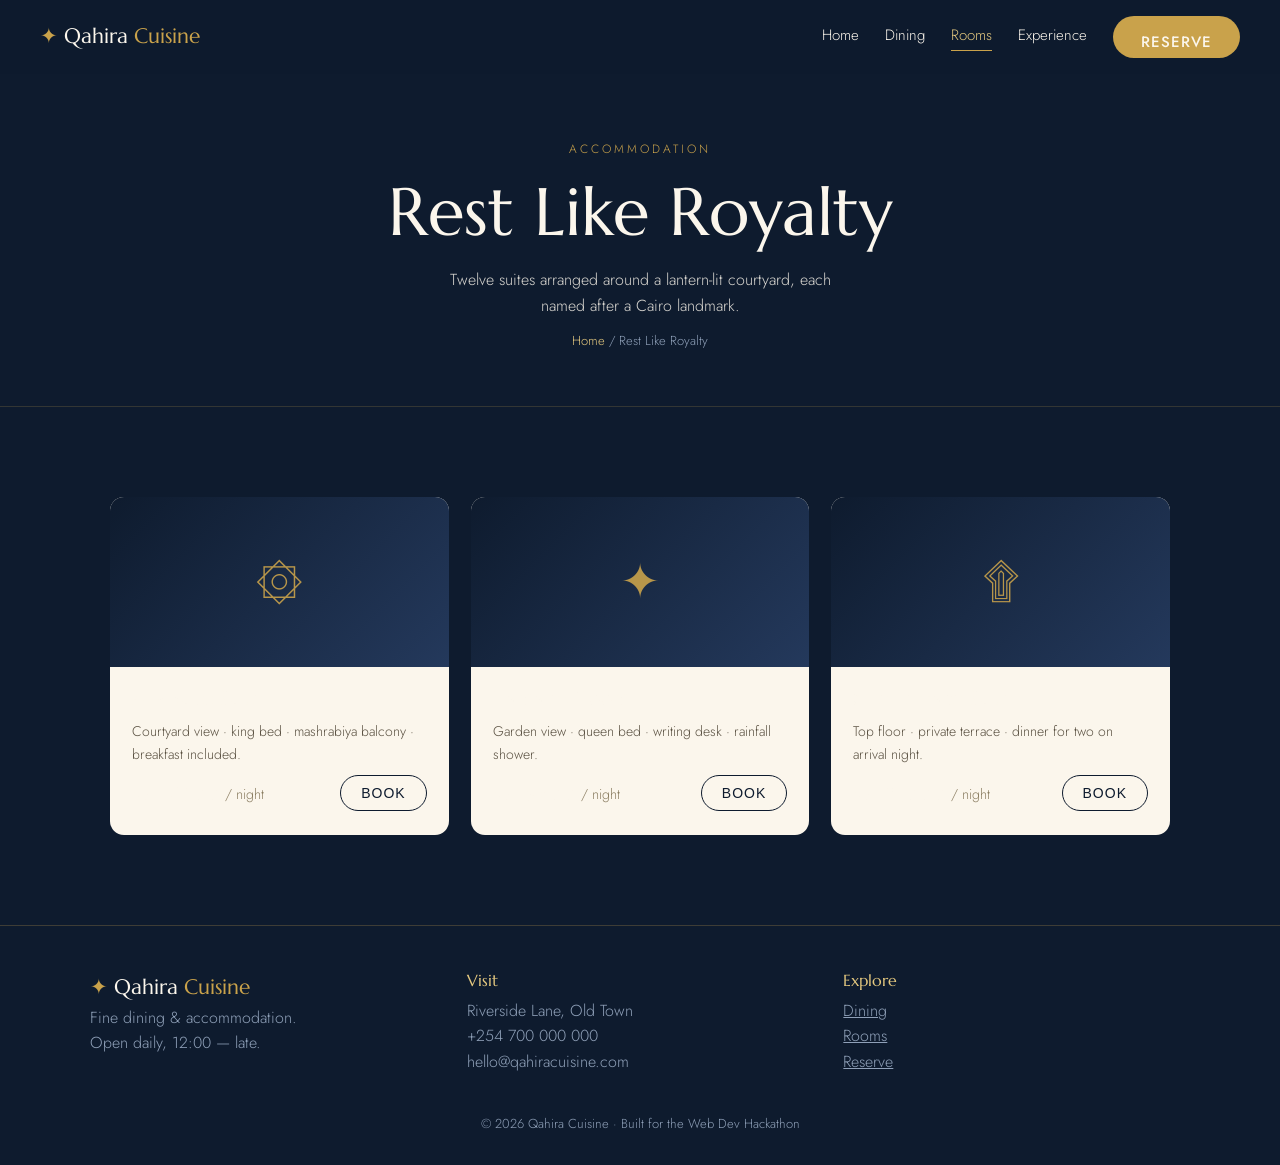
==== rooms.html @ 18a585f1 "Add files via upload" ====
<!DOCTYPE html>
<html lang="en">
<head>
  <meta charset="UTF-8" />
  <meta name="viewport" content="width=device-width, initial-scale=1.0" />
  <title>Rooms — Qahira Cuisine</title>
  <meta name="description" content="Boutique accommodation at Qahira Cuisine." />
  <link rel="preconnect" href="https://fonts.googleapis.com" />
  <link rel="preconnect" href="https://fonts.gstatic.com" crossorigin />
  <link href="https://fonts.googleapis.com/css2?family=Marcellus&family=Jost:ital,wght@0,300;0,400;0,500;1,400&display=swap" rel="stylesheet" />
  <link rel="stylesheet" href="style.css" />
</head>
<body>
  <header class="nav" id="nav">
    <a href="index.html" class="nav-brand">
      <span class="star-mark" aria-hidden="true">✦</span>
      Qahira <em>Cuisine</em>
    </a>
    <nav class="nav-links" id="navLinks">
      <a href="index.html">Home</a>
      <a href="dining.html">Dining</a>
      <a href="rooms.html" class="current">Rooms</a>
      <a href="experience.html">Experience</a>
      <a href="reserve.html" class="btn btn-gold">Reserve</a>
    </nav>
    <button class="nav-toggle" id="navToggle" aria-label="Open menu" aria-expanded="false">
      <span></span><span></span><span></span>
    </button>
  </header>
  <section class="page-banner">
    <p class="eyebrow">Accommodation</p>
    <h1>Rest Like Royalty</h1>
    <p class="lede" style="margin:1rem auto 0">Twelve suites arranged around a lantern-lit courtyard, each named after a Cairo landmark.</p>
    <p class="breadcrumb"><a href="index.html">Home</a> / Rest Like Royalty</p>
  </section>

  <section class="section" id="rooms">
    <div class="rooms-grid">
      <article class="room-card reveal">
        <div class="room-visual" data-glyph="۞">
          <img src="images/room-almuizz.jpg" alt="Al-Muizz Suite" onerror="this.remove()" />
        </div>
        <div class="room-body">
          <h3>Al-Muizz Suite</h3>
          <p>Courtyard view · king bed · mashrabiya balcony · breakfast included.</p>
          <div class="room-foot">
            <span class="price">KSh 14,500 <small>/ night</small></span>
            <button class="btn btn-line book-room" data-room="Al-Muizz Suite">Book</button>
          </div>
        </div>
      </article>
      <article class="room-card reveal">
        <div class="room-visual" data-glyph="✦">
          <img src="images/room-zamalek.jpg" alt="Zamalek Room" onerror="this.remove()" />
        </div>
        <div class="room-body">
          <h3>Zamalek Room</h3>
          <p>Garden view · queen bed · writing desk · rainfall shower.</p>
          <div class="room-foot">
            <span class="price">KSh 9,800 <small>/ night</small></span>
            <button class="btn btn-line book-room" data-room="Zamalek Room">Book</button>
          </div>
        </div>
      </article>
      <article class="room-card reveal">
        <div class="room-visual" data-glyph="۩">
          <img src="images/room-nile-terrace.jpg" alt="Nile Terrace Suite" onerror="this.remove()" />
        </div>
        <div class="room-body">
          <h3>Nile Terrace Suite</h3>
          <p>Top floor · private terrace · dinner for two on arrival night.</p>
          <div class="room-foot">
            <span class="price">KSh 21,000 <small>/ night</small></span>
            <button class="btn btn-line book-room" data-room="Nile Terrace Suite">Book</button>
          </div>
        </div>
      </article>
    </div>
  </section>
  <footer class="footer" id="contact">
    <div class="footer-grid">
      <div>
        <p class="nav-brand"><span class="star-mark">✦</span> Qahira <em>Cuisine</em></p>
        <p class="muted">Fine dining &amp; accommodation.<br />Open daily, 12:00 — late.</p>
      </div>
      <div>
        <h4>Visit</h4>
        <p class="muted">Riverside Lane, Old Town<br />+254 700 000 000<br />hello@qahiracuisine.com</p>
      </div>
      <div>
        <h4>Explore</h4>
        <p class="muted"><a href="dining.html" style="color:inherit">Dining</a><br />
        <a href="rooms.html" style="color:inherit">Rooms</a><br />
        <a href="reserve.html" style="color:inherit">Reserve</a></p>
      </div>
    </div>
    <p class="footer-line muted">© 2026 Qahira Cuisine · Built for the Web Dev Hackathon</p>
  </footer>

  <script src="script.js"></script>
</body>
</html>
---- style.css ----
/* Qahira Cuisine website styles */

:root {
  --ink: #0e1b2e;
  --ink2: #16263f;
  --brass: #c9a24b;
  --brass2: #e4c87f;
  --sand: #f3ead9;
  --cream: #fbf6ec;
  --muted: #8fa0b8;
}

* {
  margin: 0;
  padding: 0;
  box-sizing: border-box;
}

html {
  scroll-behavior: smooth;
}

body {
  font-family: "Jost", sans-serif;
  background: var(--ink);
  color: var(--cream);
  line-height: 1.6;
  font-weight: 300;
}

h1, h2, h3, h4 {
  font-family: "Marcellus", serif;
  font-weight: 400;
  line-height: 1.15;
}

h1 { font-size: clamp(2.4rem, 6vw, 4.2rem); }
h2 { font-size: clamp(1.8rem, 4vw, 2.6rem); }
h3 { font-size: 1.25rem; }

.eyebrow {
  letter-spacing: 3px;
  text-transform: uppercase;
  font-size: 12px;
  color: var(--brass);
  margin-bottom: 15px;
}

.lede {
  max-width: 46ch;
  margin: 12px auto 0;
  opacity: 0.85;
}

.muted { color: var(--muted); }
.star-mark { color: var(--brass); }

/* navbar */
.nav {
  position: fixed;
  top: 0; left: 0; right: 0;
  z-index: 50;
  display: flex;
  align-items: center;
  justify-content: space-between;
  padding: 16px 40px;
  background: rgba(14,27,46,0.92);
  backdrop-filter: blur(8px);
}

.nav.scrolled {
  box-shadow: 0 2px 20px rgba(0,0,0,0.35);
}

.nav-brand {
  font-family: "Marcellus", serif;
  font-size: 21px;
  color: var(--cream);
  text-decoration: none;
}

.nav-brand em {
  color: var(--brass);
  font-style: normal;
}

.nav-links {
  display: flex;
  gap: 26px;
  align-items: center;
}

.nav-links a {
  color: var(--cream);
  text-decoration: none;
  font-size: 15px;
  padding-bottom: 3px;
  border-bottom: 1px solid transparent;
}

.nav-links a:hover {
  color: var(--brass2);
}

.nav-links a.current {
  color: var(--brass2);
  border-bottom-color: var(--brass);
}

.nav-toggle {
  display: none;
  background: none;
  border: 0;
  cursor: pointer;
}

.nav-toggle span {
  display: block;
  width: 24px;
  height: 2px;
  background: var(--cream);
  margin: 5px 0;
}

/* buttons */
.btn {
  display: inline-block;
  padding: 13px 27px;
  border-radius: 999px;
  font-size: 14px;
  letter-spacing: 1px;
  text-transform: uppercase;
  text-decoration: none;
  cursor: pointer;
  border: 1px solid transparent;
  transition: 0.25s;
}

.btn-gold {
  background: var(--brass);
  color: var(--ink);
  font-weight: 500;
}

.btn-gold:hover {
  background: var(--brass2);
}

.btn-ghost {
  border-color: rgba(251,246,236,0.4);
  color: var(--cream);
}

.btn-ghost:hover {
  border-color: var(--brass);
  color: var(--brass2);
}

.btn-line {
  background: none;
  border-color: var(--ink);
  color: var(--ink);
  padding: 9px 20px;
}

.btn-line:hover {
  background: var(--ink);
  color: var(--brass2);
}

.btn-wide {
  width: 100%;
  border: 0;
}

/* hero section on homepage */
.hero {
  min-height: 100vh;
  display: flex;
  flex-direction: column;
  justify-content: center;
  align-items: center;
  text-align: center;
  padding: 110px 20px 0;
  background-color: var(--ink);
  background-image: url('images/hero.jpg');
  background-size: cover;
  background-position: center;
  background-repeat: no-repeat;
  position: relative;
}

.hero::before {
  content: "";
  position: absolute;
  inset: 0;
  background: linear-gradient(180deg, rgba(14,27,46,0.55), rgba(14,27,46,0.85) 70%, var(--ink));
}

.hero-arch, .hero-strip {
  position: relative;
  z-index: 1;
}

.hero-arch {
  border: 1.5px solid rgba(201,162,75,0.55);
  border-bottom: 0;
  border-radius: 50% 50% 0 0 / 38% 38% 0 0;
  padding: 60px 40px 40px;
  max-width: 780px;
}

.hero-sub {
  max-width: 48ch;
  margin: 18px auto 0;
  color: var(--muted);
}

.hero-actions {
  margin-top: 35px;
  display: flex;
  gap: 16px;
  justify-content: center;
  flex-wrap: wrap;
}

.hero-strip {
  margin-top: auto;
  width: 100%;
  display: flex;
  gap: 22px;
  justify-content: center;
  flex-wrap: wrap;
  padding: 22px 16px;
  border-top: 1px solid rgba(201,162,75,0.25);
  font-size: 12px;
  letter-spacing: 3px;
  text-transform: uppercase;
  color: var(--muted);
}

/* banner used on the inner pages (not the homepage) */
.page-banner {
  padding: 140px 20px 55px;
  text-align: center;
  background: var(--ink);
  border-bottom: 1px solid rgba(201,162,75,0.2);
}

.breadcrumb {
  margin-top: 12px;
  font-size: 13px;
  color: var(--muted);
}

.breadcrumb a {
  color: var(--brass2);
  text-decoration: none;
}

/* the 4 link cards on the homepage */
.home-links {
  display: grid;
  grid-template-columns: repeat(auto-fit, minmax(220px, 1fr));
  gap: 18px;
}

.home-link-card {
  background: var(--ink2);
  border: 1px solid rgba(201,162,75,0.18);
  border-radius: 14px;
  padding: 28px 24px;
  text-decoration: none;
  color: var(--cream);
  display: flex;
  flex-direction: column;
  gap: 8px;
}

.home-link-card:hover {
  border-color: var(--brass);
}

.home-link-card .glyph {
  font-size: 26px;
  color: var(--brass);
}

.home-link-card p {
  color: var(--muted);
  font-size: 14px;
}

.home-link-card .go {
  color: var(--brass2);
  font-size: 13px;
  text-transform: uppercase;
  margin-top: auto;
}

/* general section spacing */
.section {
  padding: 90px 20px;
  max-width: 1100px;
  margin: 0 auto;
}

.section-sand {
  max-width: none;
  background: var(--sand);
  color: var(--ink);
}

.section-sand .lede {
  color: #4a4234;
}

.section-sand > * {
  max-width: 1100px;
  margin-left: auto;
  margin-right: auto;
}

.section-head {
  text-align: center;
  margin-bottom: 45px;
}

/* menu page */
.menu-tabs, .form-switch {
  display: flex;
  gap: 10px;
  justify-content: center;
  margin-bottom: 35px;
  flex-wrap: wrap;
}

.tab {
  background: none;
  border: 1px solid rgba(201,162,75,0.4);
  color: inherit;
  padding: 8px 22px;
  border-radius: 999px;
  cursor: pointer;
  text-transform: uppercase;
  font-size: 12px;
}

.tab.active, .tab:hover {
  background: var(--brass);
  border-color: var(--brass);
  color: var(--ink);
}

.menu-grid {
  display: grid;
  grid-template-columns: repeat(auto-fit, minmax(290px, 1fr));
  gap: 18px;
}

.dish {
  background: var(--ink2);
  border: 1px solid rgba(201,162,75,0.18);
  border-radius: 14px;
  padding: 22px 24px;
  display: flex;
  flex-direction: column;
  gap: 6px;
}

.dish-photo {
  width: 100%;
  height: 140px;
  object-fit: cover;
  border-radius: 8px;
  margin-bottom: 5px;
}

.dish-top {
  display: flex;
  justify-content: space-between;
  align-items: baseline;
  gap: 15px;
}

.dish h3 { color: var(--brass2); }
.dish .price { font-family: "Marcellus", serif; }
.dish p { font-size: 14px; color: var(--muted); }

/* rooms page */
.rooms-grid {
  display: grid;
  grid-template-columns: repeat(auto-fit, minmax(280px, 1fr));
  gap: 22px;
}

.room-card {
  background: var(--cream);
  border-radius: 14px;
  overflow: hidden;
  display: flex;
  flex-direction: column;
}

.room-visual {
  height: 170px;
  display: grid;
  place-items: center;
  position: relative;
  background: linear-gradient(135deg, var(--ink) 0%, #24395c 100%);
}

.room-visual::before {
  content: attr(data-glyph);
  font-size: 48px;
  color: var(--brass);
  opacity: 0.9;
}

.room-visual img {
  position: absolute;
  inset: 0;
  width: 100%;
  height: 100%;
  object-fit: cover;
}

.room-body {
  padding: 20px 22px 24px;
  display: flex;
  flex-direction: column;
  gap: 10px;
  flex: 1;
}

.room-body p {
  font-size: 14px;
  color: #5a5142;
}

.room-foot {
  margin-top: auto;
  display: flex;
  justify-content: space-between;
  align-items: center;
  gap: 10px;
}

.price {
  font-family: "Marcellus", serif;
  font-size: 17px;
}

.price small {
  font-family: "Jost", sans-serif;
  color: #8a7d61;
}

/* experience page timeline */
.evening {
  list-style: none;
  max-width: 640px;
  margin: 0 auto;
}

.evening li {
  display: flex;
  gap: 20px;
  padding: 22px 0;
  border-bottom: 1px solid rgba(201,162,75,0.2);
}

.evening li:last-child {
  border-bottom: 0;
}

.evening-time {
  font-family: "Marcellus", serif;
  color: var(--brass);
  font-size: 20px;
  min-width: 55px;
}

.evening p {
  color: var(--muted);
  font-size: 15px;
}

/* reservation form */
.form-card {
  background: var(--cream);
  border-radius: 14px;
  padding: 35px;
  max-width: 680px;
  margin: 0 auto;
}

.form-card .tab {
  border-color: rgba(14,27,46,0.35);
  color: var(--ink);
}

.form-card .tab.active, .form-card .tab:hover {
  background: var(--ink);
  border-color: var(--ink);
  color: var(--brass2);
}

form label {
  display: flex;
  flex-direction: column;
  gap: 5px;
  font-size: 13px;
  text-transform: uppercase;
  color: #6b5f49;
  margin-bottom: 16px;
}

form input, form select, form textarea {
  font-family: "Jost", sans-serif;
  font-size: 16px;
  color: var(--ink);
  padding: 11px 14px;
  border: 1px solid #d8cbb0;
  border-radius: 8px;
  background: #fff;
}

form input:focus, form select:focus, form textarea:focus {
  outline: 2px solid var(--brass);
  border-color: var(--brass);
}

.form-row {
  display: grid;
  grid-template-columns: 1fr 1fr;
  gap: 15px;
}

.form-status {
  margin-top: 14px;
  text-align: center;
  font-size: 15px;
  min-height: 22px;
}

.form-status.ok { color: #2e7d4f; }
.form-status.err { color: #b3402e; }

/* footer */
.footer {
  border-top: 1px solid rgba(201,162,75,0.25);
  padding: 45px 40px 30px;
}

.footer-grid {
  max-width: 1100px;
  margin: 0 auto;
  display: grid;
  grid-template-columns: repeat(auto-fit, minmax(200px, 1fr));
  gap: 30px;
}

.footer h4 {
  color: var(--brass2);
  margin-bottom: 8px;
}

.footer-line {
  text-align: center;
  margin-top: 40px;
  font-size: 13px;
}

/* fade-in effect when scrolling down the page */
.reveal {
  opacity: 0;
  transform: translateY(22px);
  transition: opacity 0.7s ease, transform 0.7s ease;
}

.reveal.in {
  opacity: 1;
  transform: none;
}

/* mobile styles */
@media (max-width: 760px) {
  .nav-toggle {
    display: block;
  }

  .nav-links {
    position: fixed;
    inset: 0;
    background: rgba(14,27,46,0.97);
    flex-direction: column;
    justify-content: center;
    font-size: 19px;
    transform: translateX(100%);
    transition: 0.3s;
  }

  .nav-links.open {
    transform: none;
  }

  .form-row {
    grid-template-columns: 1fr;
    gap: 0;
  }
}
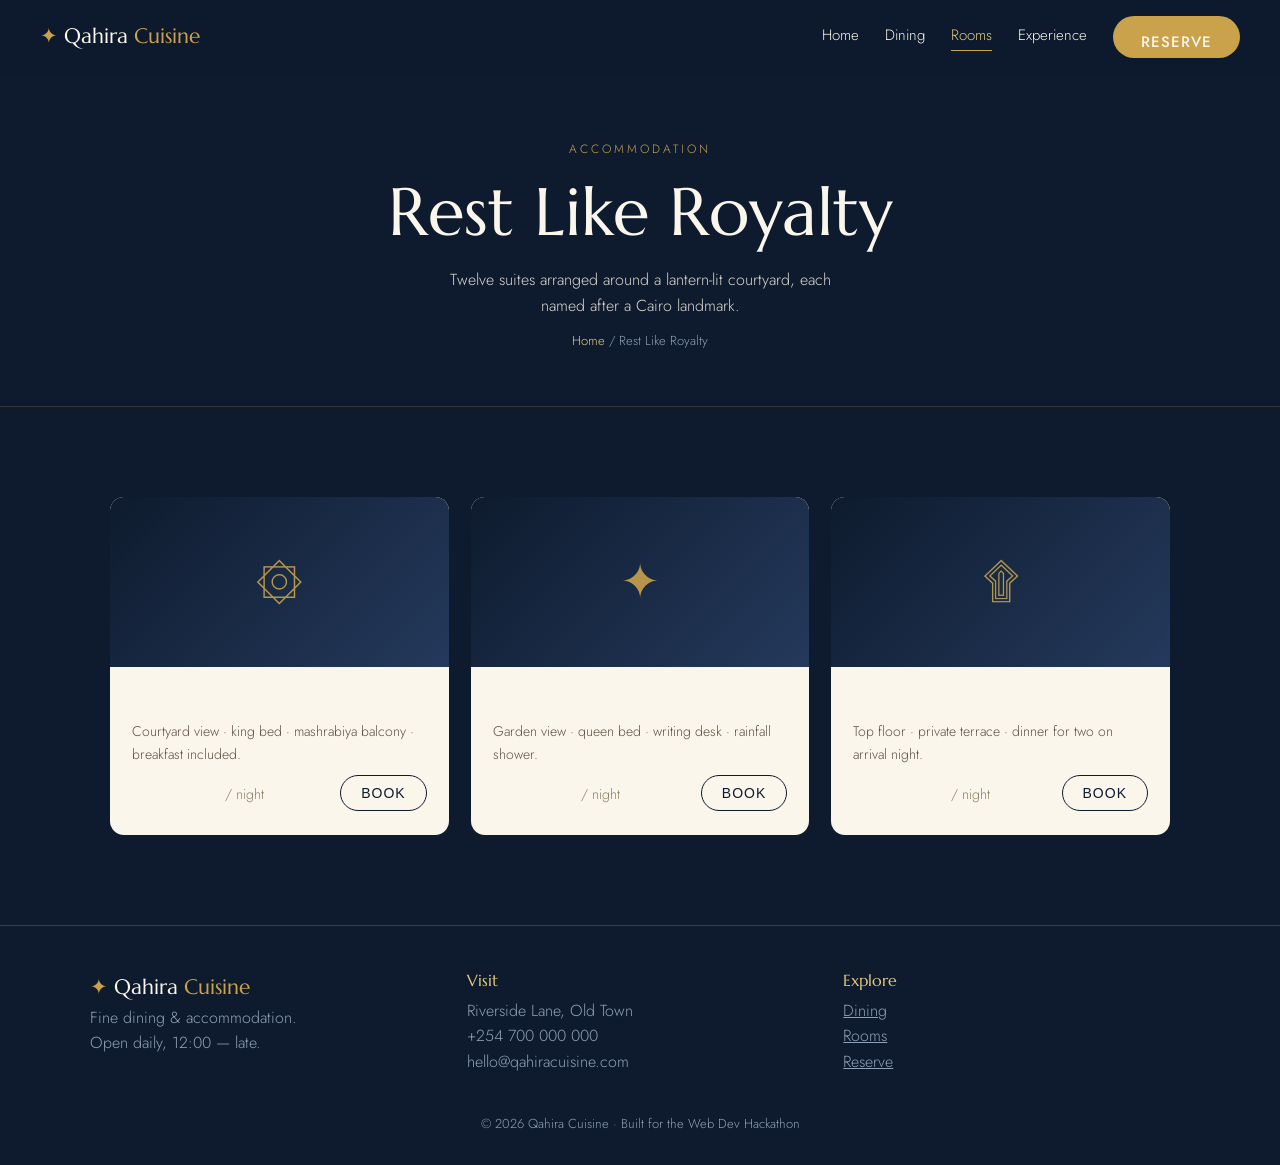
==== commit baf19939: "Update room details and images in rooms.html" ====
--- a/rooms.html
+++ b/rooms.html
@@ -38,40 +38,40 @@
     <div class="rooms-grid">
       <article class="room-card reveal">
         <div class="room-visual" data-glyph="۞">
-          <img src="images/room-almuizz.jpg" alt="Al-Muizz Suite" onerror="this.remove()" />
+          <img src="images/room-luxor.jpg" alt="Luxor Suite" onerror="this.remove()" />
         </div>
         <div class="room-body">
-          <h3>Al-Muizz Suite</h3>
+          <h3>Luxor Suite</h3>
           <p>Courtyard view · king bed · mashrabiya balcony · breakfast included.</p>
           <div class="room-foot">
             <span class="price">KSh 14,500 <small>/ night</small></span>
-            <button class="btn btn-line book-room" data-room="Al-Muizz Suite">Book</button>
+            <button class="btn btn-line book-room" data-room="Luxor Suite">Book</button>
           </div>
         </div>
       </article>
       <article class="room-card reveal">
         <div class="room-visual" data-glyph="✦">
-          <img src="images/room-zamalek.jpg" alt="Zamalek Room" onerror="this.remove()" />
+          <img src="images/room-alexandria.jpg" alt="Alexandria Room" onerror="this.remove()" />
         </div>
         <div class="room-body">
-          <h3>Zamalek Room</h3>
+          <h3>Alexandria Room</h3>
           <p>Garden view · queen bed · writing desk · rainfall shower.</p>
           <div class="room-foot">
             <span class="price">KSh 9,800 <small>/ night</small></span>
-            <button class="btn btn-line book-room" data-room="Zamalek Room">Book</button>
+            <button class="btn btn-line book-room" data-room="Alexandria Room">Book</button>
           </div>
         </div>
       </article>
       <article class="room-card reveal">
         <div class="room-visual" data-glyph="۩">
-          <img src="images/room-nile-terrace.jpg" alt="Nile Terrace Suite" onerror="this.remove()" />
+          <img src="images/room-aswan.jpg" alt="Aswan Suite" onerror="this.remove()" />
         </div>
         <div class="room-body">
-          <h3>Nile Terrace Suite</h3>
+          <h3>Aswan Suite</h3>
           <p>Top floor · private terrace · dinner for two on arrival night.</p>
           <div class="room-foot">
             <span class="price">KSh 21,000 <small>/ night</small></span>
-            <button class="btn btn-line book-room" data-room="Nile Terrace Suite">Book</button>
+            <button class="btn btn-line book-room" data-room="Aswan Suite">Book</button>
           </div>
         </div>
       </article>
